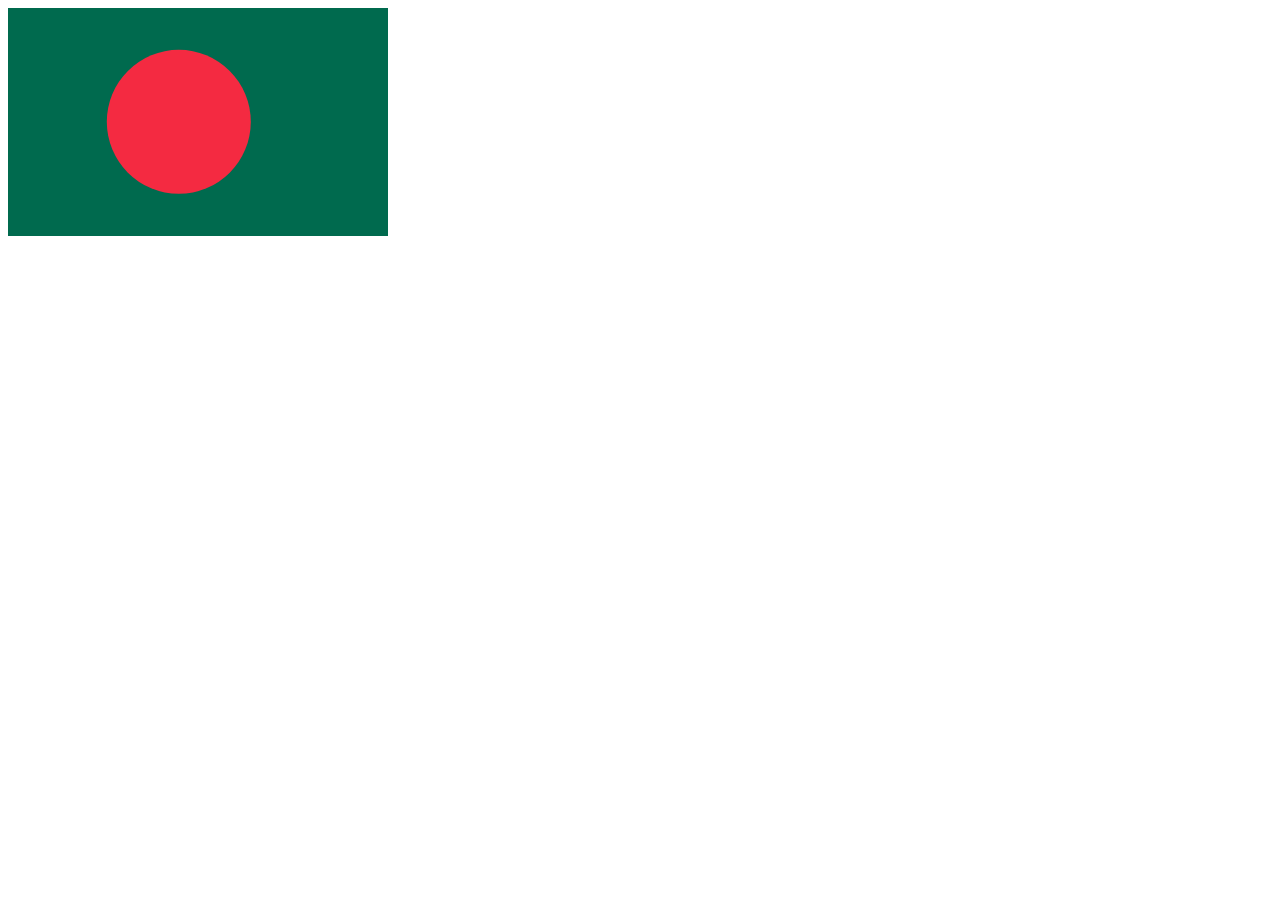
==== savintsev.ilya/lab1/index.html @ e8c0e16a "Implement flag of Bangladesh" ====
<!DOCTYPE html>
<html>
    <head>
        <meta charset="UTF-8">
        <title>Flag of Bangladesh</title>
        <link rel="stylesheet" href="styles.css">
    </head>
    <body>
        <div class="box">
            <div class="circle"></div>
        </div>
    </body>
</html>
---- savintsev.ilya/lab1/styles.css ----
.box {
    position: relative;

    background-color: #006A4E;

    width: 380px;

    aspect-ratio: 10 / 6;
}

.circle {
    position: absolute;
    top: 50%;
    left: 45%;

    background-color: #F42A41;

    width: 38%;
    aspect-ratio: 1;
    border-radius: 50%;

    transform: translate(-50%, -50%);
}
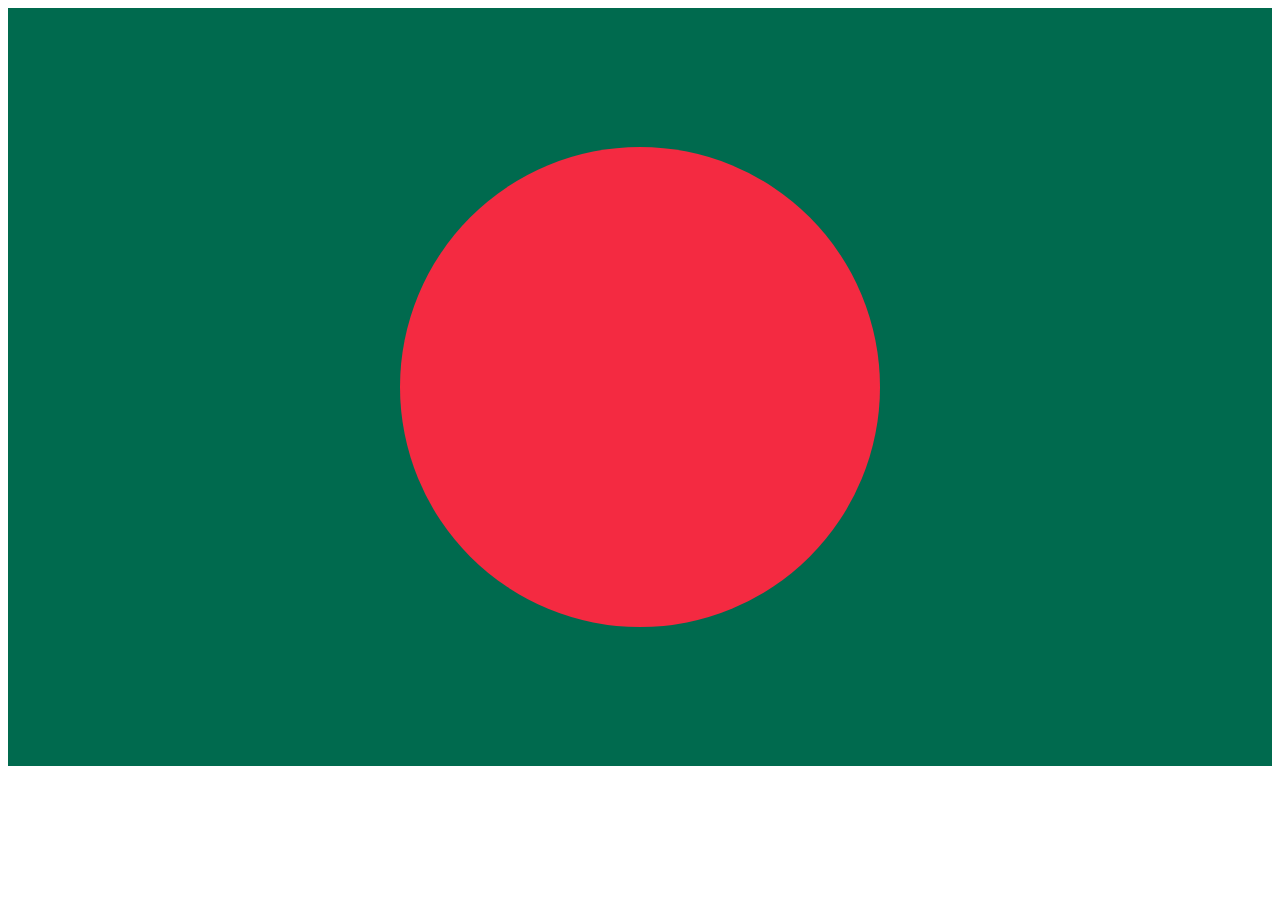
==== commit de1107b2: "Add lang attr in html" ====
--- a/savintsev.ilya/lab1/index.html
+++ b/savintsev.ilya/lab1/index.html
@@ -1,13 +1,13 @@
-<!DOCTYPE html>
-<html>
-    <head>
-        <meta charset="UTF-8">
-        <title>Flag of Bangladesh</title>
-        <link rel="stylesheet" href="styles.css">
-    </head>
-    <body>
-        <div class="box">
-            <div class="circle"></div>
-        </div>
-    </body>
-</html>+<!doctype html>
+<html lang="ru">
+  <head>
+    <meta charset="UTF-8" />
+    <title>Flag of Bangladesh</title>
+    <link rel="stylesheet" href="styles.css" />
+  </head>
+  <body>
+    <div class="box">
+      <div class="circle"></div>
+    </div>
+  </body>
+</html>
--- a/savintsev.ilya/lab1/styles.css
+++ b/savintsev.ilya/lab1/styles.css
@@ -1,24 +1,17 @@
-
 .box {
-    position: relative;
-
-    background-color: #006A4E;
-
-    width: 380px;
-
-    aspect-ratio: 10 / 6;
+  display: flex;
+  position: relative;
+  justify-content: center;
+  align-items: center;
+  background-color: #006a4e;
+  width: 100%;
+  aspect-ratio: 10 / 6;
 }
 
 .circle {
-    position: absolute;
-    top: 50%;
-    left: 45%;
-
-    background-color: #F42A41;
-
-    width: 38%;
-    aspect-ratio: 1;
-    border-radius: 50%;
-
-    transform: translate(-50%, -50%);
+  position: absolute;
+  background-color: #f42a41;
+  width: 38%;
+  aspect-ratio: 1;
+  border-radius: 50%;
 }
